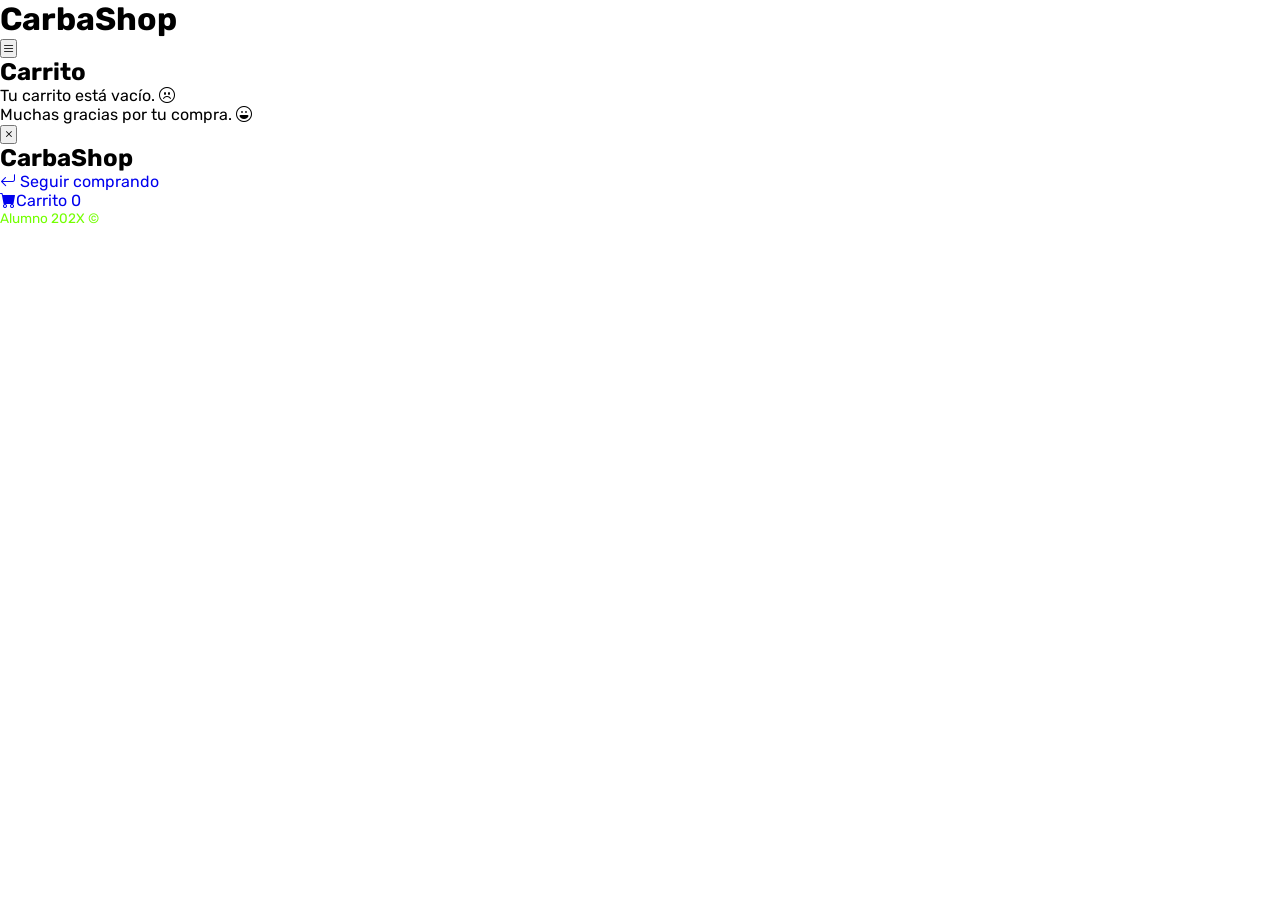
==== carrito.html @ b5d47e6a "login acabado" ====
<!DOCTYPE html>
<html lang="es">
<head>
    <meta charset="UTF-8">
    <meta http-equiv="X-UA-Compatible" content="IE=edge">
    <meta name="viewport" content="width=device-width, initial-scale=1.0">
    <title>CarbaShop</title>
    <link rel="stylesheet" href="https://cdn.jsdelivr.net/npm/bootstrap-icons@1.9.1/font/bootstrap-icons.css">
    <link rel="stylesheet" type="text/css" href="./css/comun.css" />
    <!--Adjuntar aquí el resto de archivos css y js-->
</head>
<body>
    <div class="contenedor">
        <header class="header-mobile">
            <h1 class="logo">CarbaShop</h1>
            <button class="open-menu" id="open-menu">
                <i class="bi bi-list"></i>
            </button>
        </header>
        <main>
            <h2 class="titulo-principal">Carrito</h2>
            <div class="contenedor-carrito">
                <p id="carrito-vacio" class="carrito-vacio">Tu carrito está vacío. <i class="bi bi-emoji-frown"></i></p>
                <div id="carrito-productos" class="carrito-productos">
                    <!--
                    <div class="carrito-producto">
                        <img class="carrito-producto-imagen" src="./img/portatil/01.jpg" alt="Imagen producto">
                        <div class="carrito-producto-titulo">
                            <small>Título</small>
                            <h3>Portatil 01</h3>
                        </div>
                        <div class="carrito-producto-cantidad">
                            <small>Cantidad</small>
                            <p>1</p>
                        </div>
                        <div class="carrito-producto-precio">
                            <small>Precio</small>
                            <p>$1000</p>
                        </div>
                        <div class="carrito-producto-subtotal">
                            <small>Subtotal</small>
                            <p>$1000</p>
                        </div>
                        <button class="carrito-producto-eliminar"><i class="bi bi-trash-fill"></i></button>
                    </div>

                    <div id="carrito-acciones" class="carrito-acciones">
                        <div class="carrito-acciones-izquierda">
                            <button class="carrito-acciones-vaciar">Vaciar carrito</button>
                        </div>

                        <div class="carrito-acciones-derecha">
                            <div class="carrito-acciones-total">
                                <p>Total:</p>
                                <p id="Total">$3000</p>
                            </div>
                            <button class="carrito-acciones-comprar">Comprar ahora</button>
                        </div>
                    </div>
                    -->
                </div>
                <p id="carrito-comprado" class="carrito-comprado">Muchas gracias por tu compra. <i class="bi bi-emoji-laughing"></i></p>
            </div>
        </main>
        <aside class="aside-visible">
            <button class="close-menu" id="close-menu">
                <i class="bi bi-x"></i>
            </button>
            <header>
                <h1 class="logo">CarbaShop</h1>
            </header>
            <nav>
                <ul class="menu">
                    <li><a class="boton-menu boton-volver" href="./main.html"><i class="bi bi-arrow-return-left"></i> Seguir comprando</a></li>
                    <li><a class="boton-menu boton-carrito active" href="./carrito.html"><i class="bi bi-cart-fill"></i>Carrito <span id="numerito" class="numerito">0</span></a></li>
                </ul>
            </nav>
            <footer>
                <p class="texto-footer">Alumno 202X &copy;</p>
            </footer>
        </aside>
    </div>
</body>
</html>
---- css/comun.css ----
@import url('https://fonts.googleapis.com/css2?family=Rubik:wght@300;400;500;600;700;800;900&display=swap');

:root {
    /*Variables de colores*/
    --clr-main: #45880e;
    --clr-main-light: #73ff00;
    --clr-white: #fff7e5;
    --clr-gray: #e2e2e2;
    --clr-green: #316b0a; /*SOLO PARA BOTON COMPRAR*/
    --clr-red: #961818;
}

* {
    margin: 0;
    padding: 0;
    box-sizing: border-box;
    font-family: 'Rubik', sans-serif;
}

html {
    /* Valor por defecto */
    font-size: 16px;
}

h1, h2, h3, h4, h5, h6, p, a, input, textarea, ul{
    margin: 0;
    padding: 0;
}

ul {
    list-style-type: none;
}

a {
    text-decoration: none;
}

.texto-footer{
    color: var(--clr-main-light);
    font-size: .85rem;
}
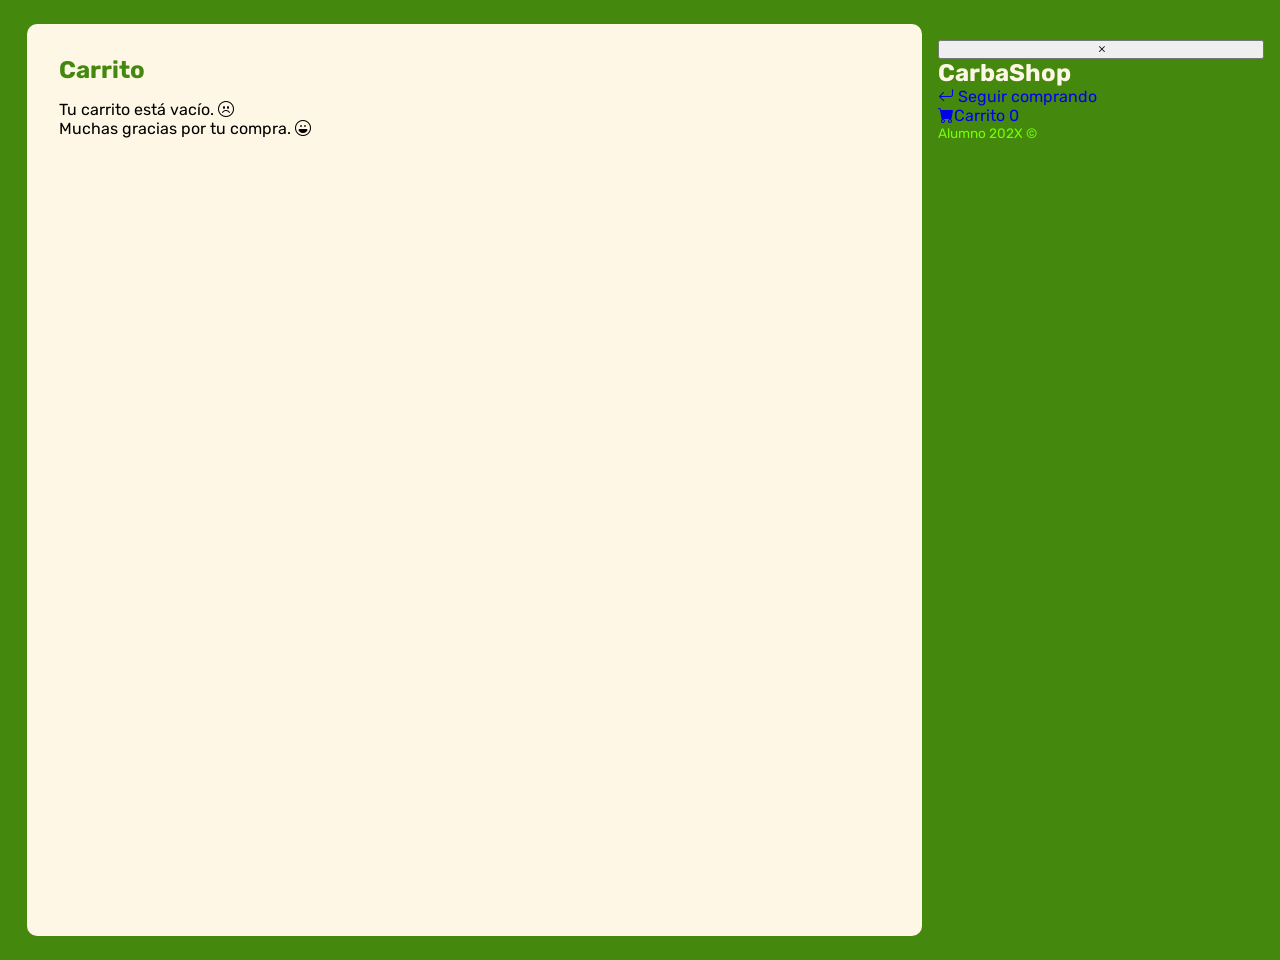
==== commit ffeb530a: "quinto comit" ====
--- a/carrito.html
+++ b/carrito.html
@@ -7,6 +7,8 @@
     <title>CarbaShop</title>
     <link rel="stylesheet" href="https://cdn.jsdelivr.net/npm/bootstrap-icons@1.9.1/font/bootstrap-icons.css">
     <link rel="stylesheet" type="text/css" href="./css/comun.css" />
+    <link rel="stylesheet" type="text/css" href="./css/carritoStyles.css" />
+    <script src="./js/carritoJS.js" defer></script> 
     <!--Adjuntar aquí el resto de archivos css y js-->
 </head>
 <body>
--- a/css/carritoStyles.css
+++ b/css/carritoStyles.css
@@ -0,0 +1,44 @@
+body {
+    display: flex;
+    justify-content: center;
+    align-items: center;
+    background-color: var(--clr-main);
+    height: 60rem;
+  }
+  
+  .contenedor {
+    display: flex;
+    flex-direction: row;
+    width: 100%;
+    height: 95%;
+  }
+  
+  .header-mobile {
+    display: none;
+  }
+  
+  main {
+    display: flex;
+    flex-direction: column;
+    background-color: var(--clr-white);
+    padding: 2rem;
+    margin-left: 3vh;
+    width: 70%;
+    overflow: auto;
+    border-radius: 10px;
+  }
+  
+  main h2 {
+    font-size: 1.5rem;
+    margin-bottom: 1rem;
+    color: var(--clr-main);
+  }
+  
+  
+  .aside-visible {
+    display: flex;
+    flex-direction: column;
+    color: var(--clr-white);
+    padding: 1rem;
+    width: 28%;
+  }
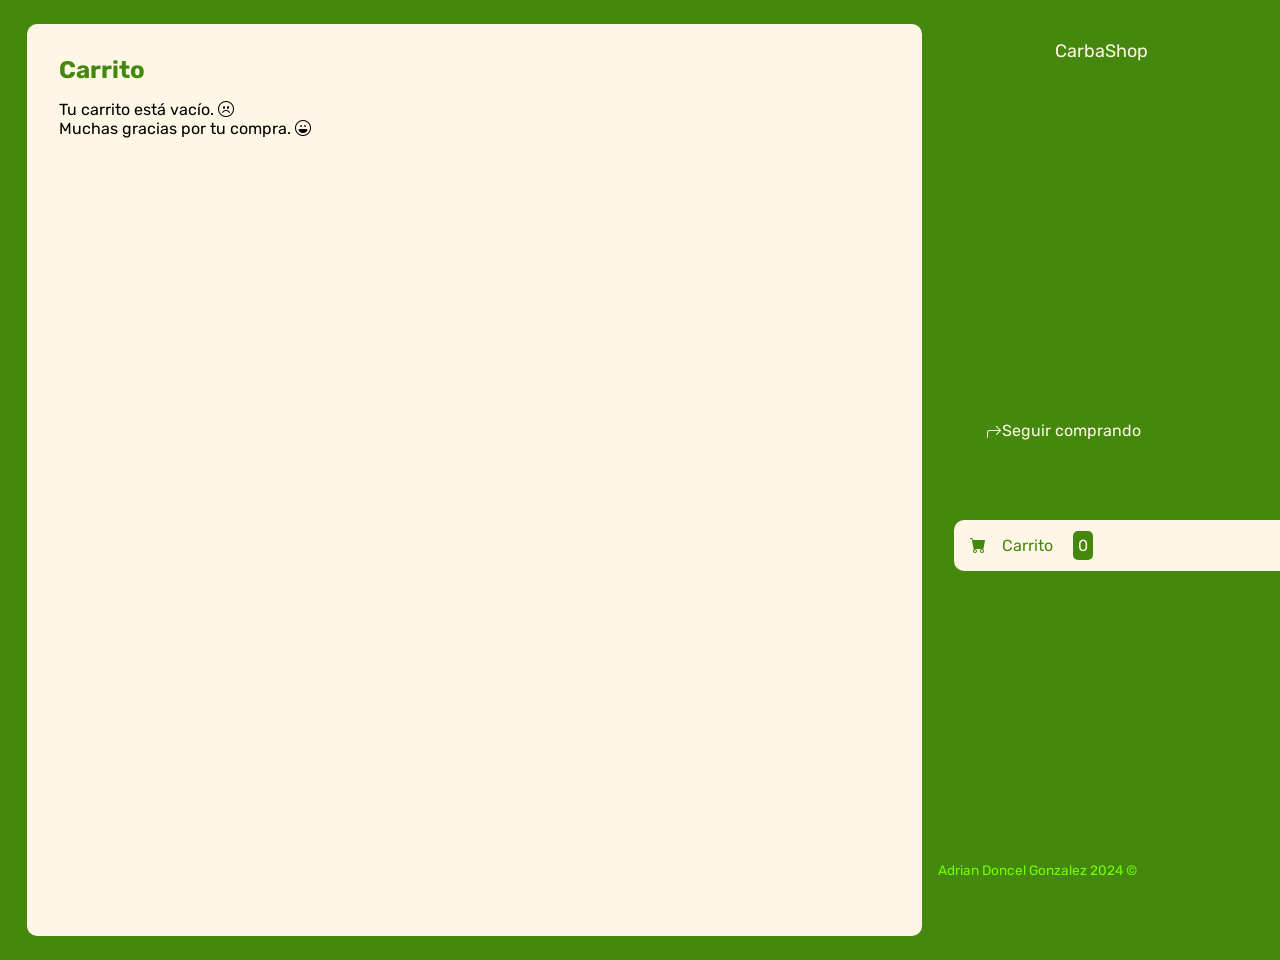
==== commit 7ff98ae2: "comit" ====
--- a/carrito.html
+++ b/carrito.html
@@ -78,7 +78,7 @@
                 </ul>
             </nav>
             <footer>
-                <p class="texto-footer">Alumno 202X &copy;</p>
+                <p class="texto-footer">Adrian Doncel Gonzalez 2024 &copy;</p>
             </footer>
         </aside>
     </div>
--- a/css/carritoStyles.css
+++ b/css/carritoStyles.css
@@ -41,4 +41,75 @@
     color: var(--clr-white);
     padding: 1rem;
     width: 28%;
-  }+  }
+  
+  .logo {
+    font-size: 2vh;
+    text-align: center;
+    font-weight: normal;
+    justify-content: center;
+    cursor: pointer; 
+  }
+  
+  .menu {
+    text-align: left;
+    position: absolute;
+    top: 45%;
+    width: 31.5rem;
+  }
+  
+  li .boton-menu {
+    background-color: var(--clr-main);
+    color: var(--clr-white);
+    font-size: 1rem;
+    padding: 1rem;
+    border: none;
+    cursor: pointer;
+    margin-bottom: 5rem;
+  }
+  
+  li :hover{
+    background-color: var(--clr-white);
+    color:var(--clr-main);
+    border-radius: 10px;
+  }
+
+  .boton-volver {
+    display: flex;
+    width: 29.5rem;
+    margin-left: 1rem !important;
+    margin-bottom: 5rem !important;
+  }
+
+  
+  .boton-carrito{
+    margin-left: 1rem;
+    color: var(--clr-main) !important;
+    background-color: var(--clr-white) !important;
+    border-radius: 10px;
+    padding-right: 66% !important;
+  }
+  
+  #numerito {
+    padding: 0.3rem;
+    border-radius: 5px;
+    color: var(--clr-white)  !important;
+    background-color: var(--clr-main) !important;
+    margin-left: 1rem;
+  }
+  
+  i {
+    padding-right: 1rem;
+    transform: rotate(180deg);
+  }
+  
+  footer {
+    position: absolute;
+    bottom: 2.5%;
+  }
+  
+  #close-menu {
+    display: none;
+  }
+  
+  
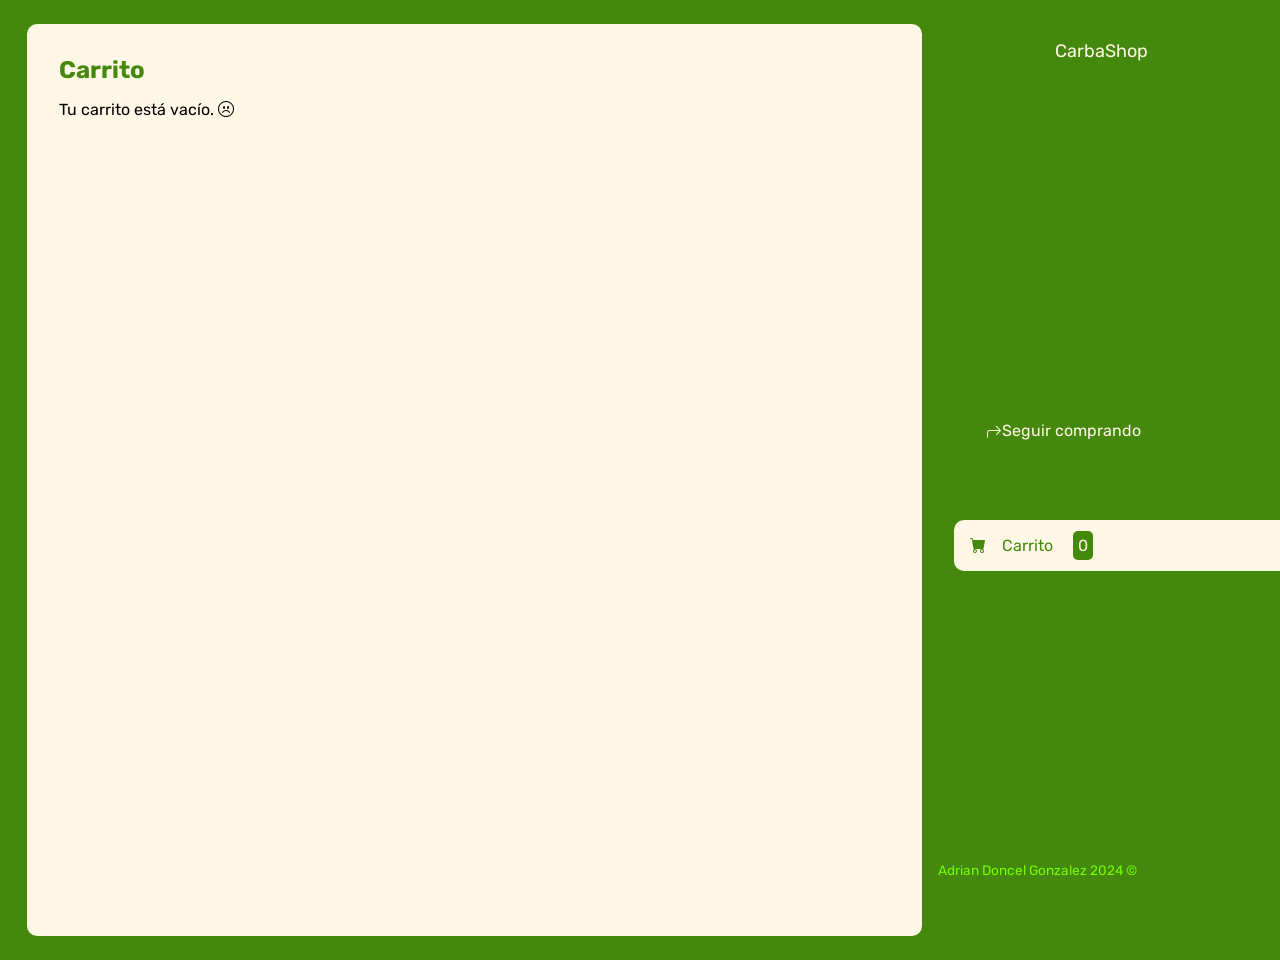
==== commit dd09e9b1: "carrito casi terminado" ====
--- a/carrito.html
+++ b/carrito.html
@@ -61,6 +61,7 @@
                     </div>
                     -->
                 </div>
+                <div></div>
                 <p id="carrito-comprado" class="carrito-comprado">Muchas gracias por tu compra. <i class="bi bi-emoji-laughing"></i></p>
             </div>
         </main>
--- a/css/carritoStyles.css
+++ b/css/carritoStyles.css
@@ -112,4 +112,55 @@
     display: none;
   }
   
-  +  .carrito-producto {
+    display: flex;
+    background-color: var(--clr-gray);
+    border-radius: 10px;
+    margin-bottom: 1rem;
+}
+
+  .carrito-producto-imagen {
+    width: 5rem;
+    height: auto;
+    margin-right: 8rem;
+  }
+    
+  .carrito-producto-titulo {
+    margin-right: 4rem;
+    margin-top: 1.5rem;
+    color: var(--clr-main);
+  }
+
+  .carrito-producto-cantidad {
+    margin-right: 8rem;
+    margin-top: 1.5rem;
+    color: var(--clr-main);
+  }
+
+  .carrito-producto-precio {
+    margin-right: 8rem;
+    margin-top: 1.5rem;
+    color: var(--clr-main);
+  }
+
+  .carrito-producto-subtotal {
+    margin-right: 8rem;
+    margin-top: 1.5rem;
+    color: var(--clr-main);
+  }
+
+.carrito-producto-comprar {
+  background: none;
+  border: none;
+  cursor: pointer;
+  margin-right: 5rem;
+  color: var(--clr-main);
+}
+
+.carrito-producto-eliminar {
+  background: none;
+  border: none;
+  cursor: pointer;
+  margin-right: 5rem;
+  color: var(--clr-red)
+}
